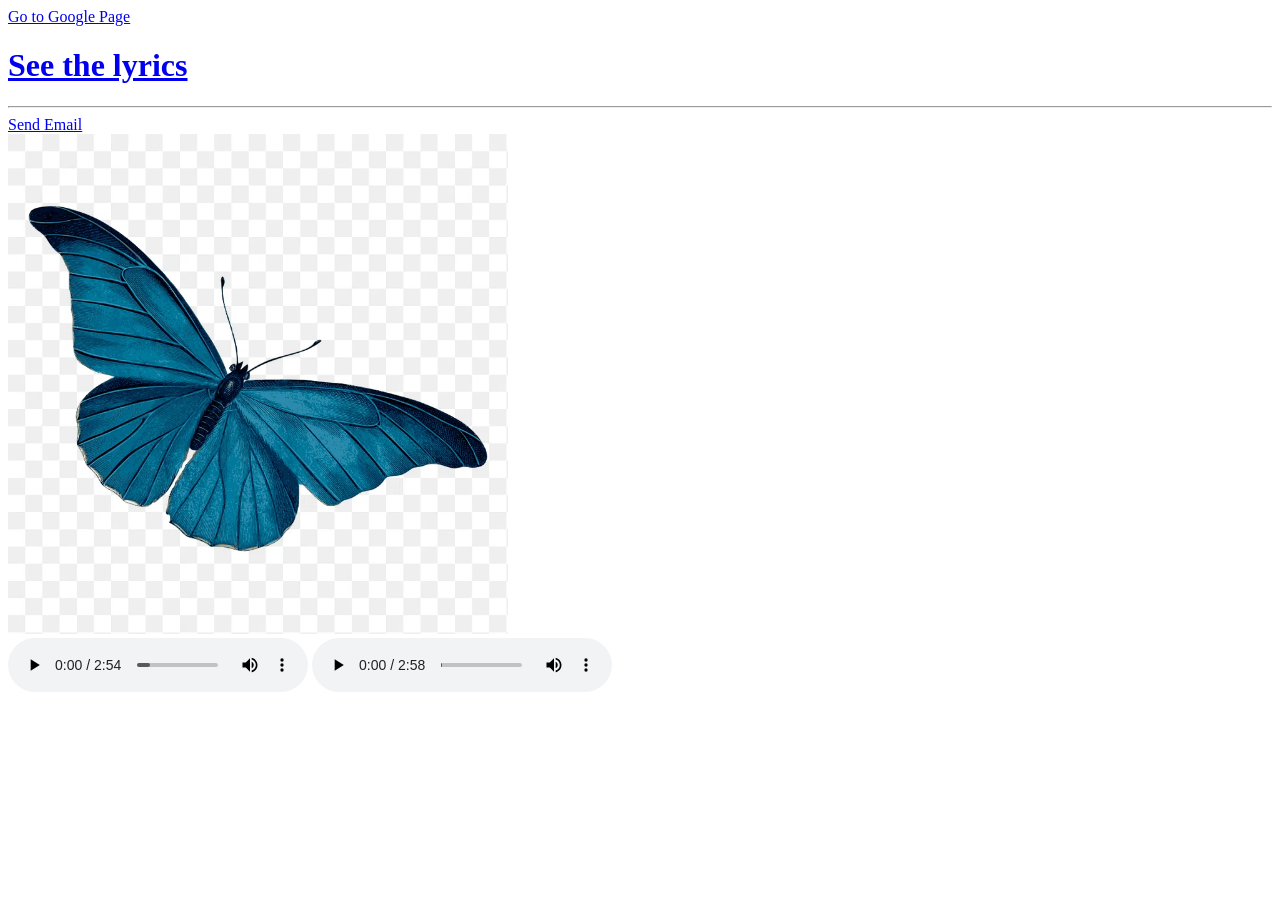
==== index.html @ 0bb881bc "Basic lessons (27:00)" ====
<!DOCTYPE html>
<html>
    <head>
        <title>"My Frist Web Page"</title>
    </head>
    <body>
        <a href="https://www.google.com/?hl=nl" 
        target="_blank"
        title="Goes to google.">Go to Google Page</a>
        <br>
        <a href="lyrics.html"
        title="See the lyrics"
        target="_blank"
        ><h1>See the lyrics</h1></a>
        <hr>
        <a href="mailto:test@fake.com">
            Send Email
        </a>
        <br> 
        <a href="https://nl.wikipedia.org/wiki/Butterfly" 
           target="_blank">
            <img src="resources/images/butterfly.png"
            height="500"
            alt="butterfly">
        </a>
        <br>
        <audio controls>
            <source src="resources/audios/By Myself - The Grey Room _ Clark Sims.mp3" type="audio/mpeg">
        </audio>
        <audio controls>
            <source src="resources/audios/Resolution Or Reflection - The Grey Room _ Clark Sims.mp3" type="audio/mpeg">
        </audio>
    </body>
</html>
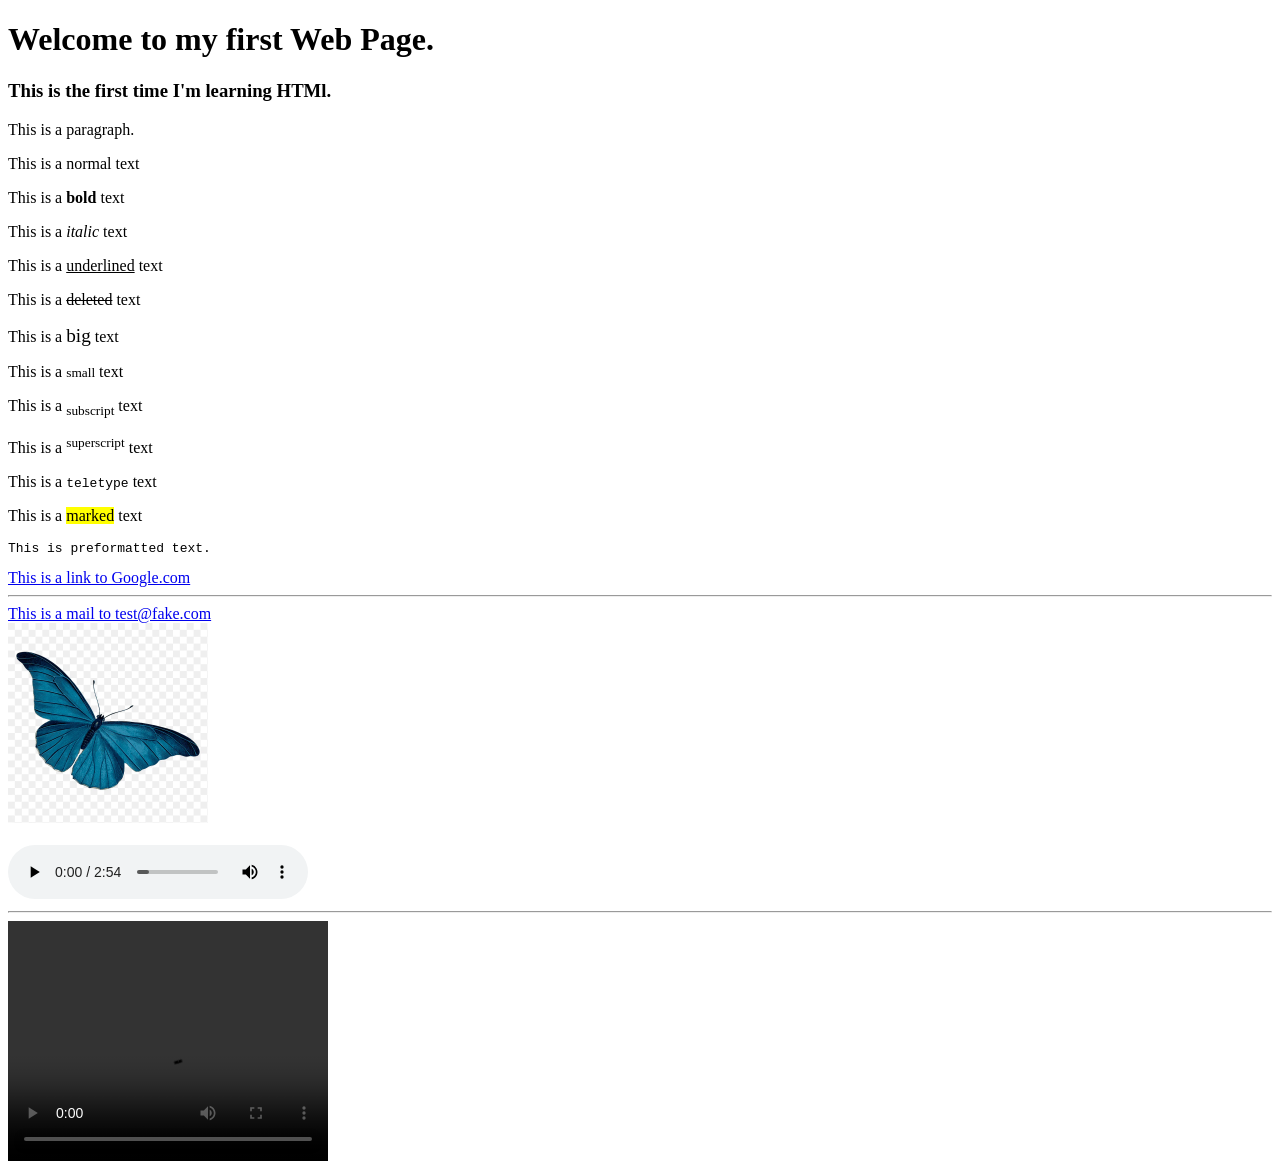
==== commit 1f7de752: "Basis lessons (38:22)" ====
--- a/index.html
+++ b/index.html
@@ -2,33 +2,43 @@
 <html>
     <head>
         <title>"My Frist Web Page"</title>
+        <link rel="icon" type="image/png" href="resources/images/butterfly.png" /> <!-- Favicon -->
     </head>
     <body>
-        <a href="https://www.google.com/?hl=nl" 
-        target="_blank"
-        title="Goes to google.">Go to Google Page</a>
+        <h1>Welcome to my first Web Page.</h1>
+        <h3>This is the first time I'm learning HTMl.</h3>
+
+        <p>This is a paragraph.</p>
+        <p>This is a normal text</p>
+        <p>This is a <b>bold</b> text</p>
+        <p>This is a <i>italic</i> text</p>
+        <p>This is a <u>underlined</u> text</p>
+        <p>This is a <del>deleted</del> text</p>
+        <p>This is a <big>big</big> text</p>
+        <p>This is a <small>small</small> text</p>
+        <p>This is a <sub>subscript</sub> text</p>
+        <p>This is a <sup>superscript</sup> text</p>
+        <p>This is a <tt>teletype</tt> text</p>
+        <p>This is a <mark>marked</mark> text</p>
+        <pre>This is preformatted text.</pre>
+        <a href="www.google.com" target="_blank">This is a link to Google.com</a>
+        <hr>
+        <a href="mailto:test@fake.com" title="google.com">This is a mail to test@fake.com</a>
         <br>
-        <a href="lyrics.html"
-        title="See the lyrics"
-        target="_blank"
-        ><h1>See the lyrics</h1></a>
-        <hr>
-        <a href="mailto:test@fake.com">
-            Send Email
-        </a>
-        <br> 
-        <a href="https://nl.wikipedia.org/wiki/Butterfly" 
-           target="_blank">
-            <img src="resources/images/butterfly.png"
-            height="500"
-            alt="butterfly">
+        <a href="https://nl.wikipedia.org/wiki/Butterfly" target="_blank">
+            <img src="resources/images/butterfly.png" height="200"
+            alt="This is an image of a butterfly.">
         </a>
         <br>
-        <audio controls>
-            <source src="resources/audios/By Myself - The Grey Room _ Clark Sims.mp3" type="audio/mpeg">
+        <br>
+        <audio controls
+            src="resources/audios/By Myself - The Grey Room _ Clark Sims.mp3" type="audio/mpeg">
         </audio>
-        <audio controls>
-            <source src="resources/audios/Resolution Or Reflection - The Grey Room _ Clark Sims.mp3" type="audio/mpeg">
-        </audio>
+        <hr>
+        <a href ="https://www.youtube.com/watch?v=2D64F6UL_fw&pp=ugUHEgVlbi1HQg%3D%3D" target="_blank">
+            <video width="320" height="240" controls
+                src="https://www.youtube.com/watch?v=2D64F6UL_fw&pp=ugUHEgVlbi1HQg%3D%3D" type="video/mp4">
+            </video>
+        </a>
     </body>
-</html>+</html> 
